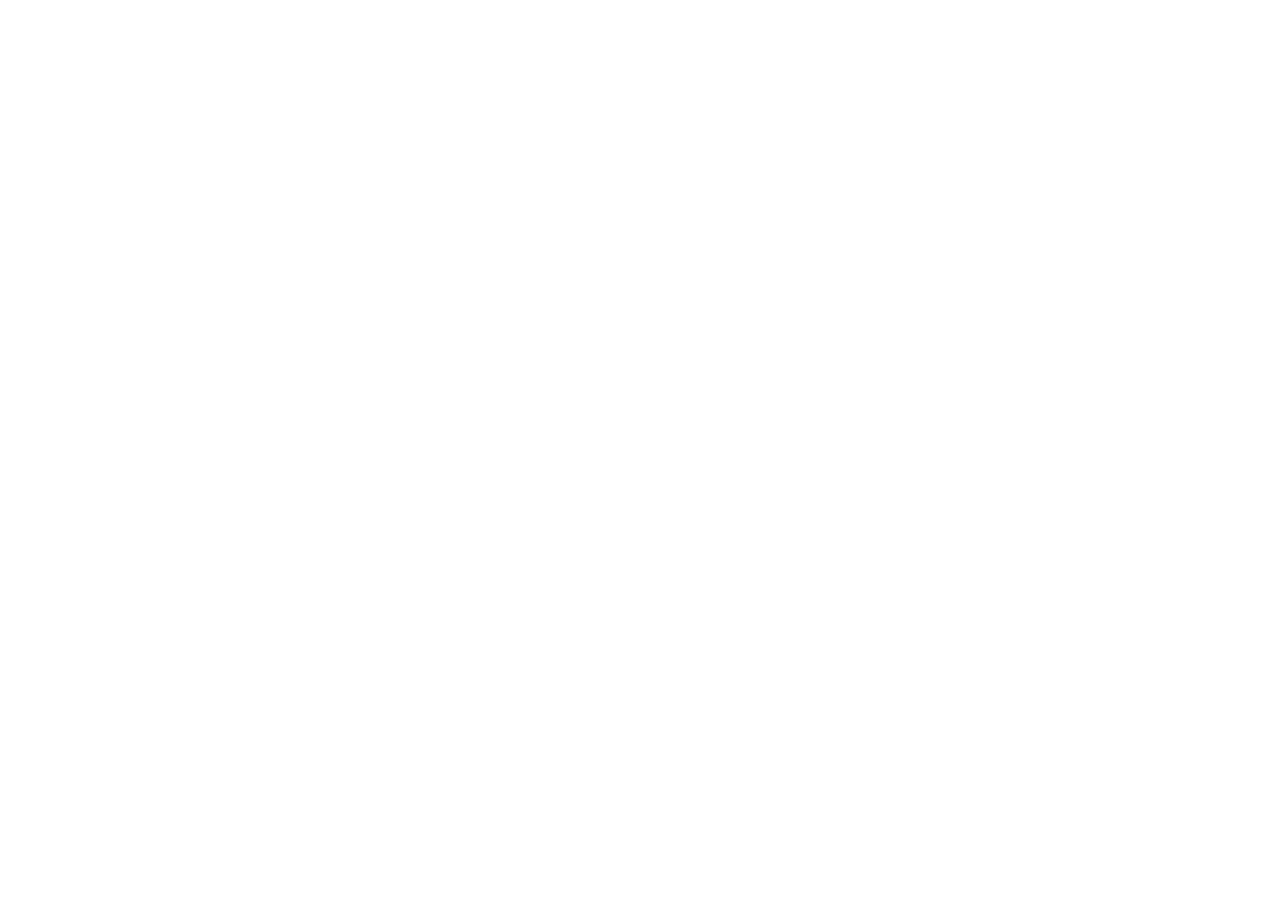
==== contacto.html @ 00f8b8d6 "Agrega archivo contacto.html" ====
<!DOCTYPE html>
<html lang="es">
<head>
    <meta charset="UTF-8">
    <meta name="viewport" content="width=device-width, initial-scale=1.0">
    <title>Contacto</title>
</head>
<body>
    
</body>
</html>
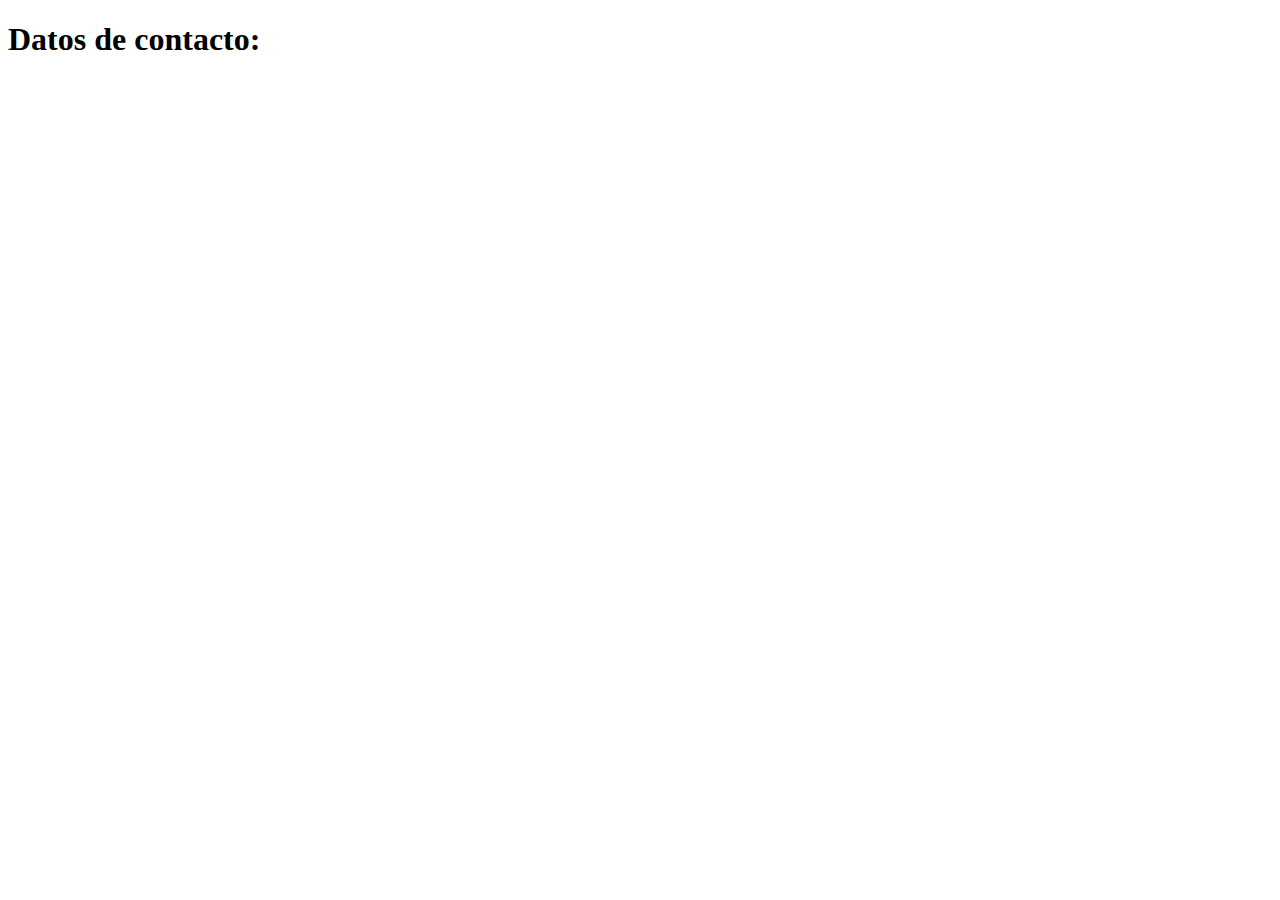
==== commit 9f8f92e0: "Actualiza contacto.html" ====
--- a/contacto.html
+++ b/contacto.html
@@ -4,8 +4,10 @@
     <meta charset="UTF-8">
     <meta name="viewport" content="width=device-width, initial-scale=1.0">
     <title>Contacto</title>
+    <script src="app.js"></script>
 </head>
 <body>
+    <h1>Datos de contacto:</h1>
     
 </body>
 </html>